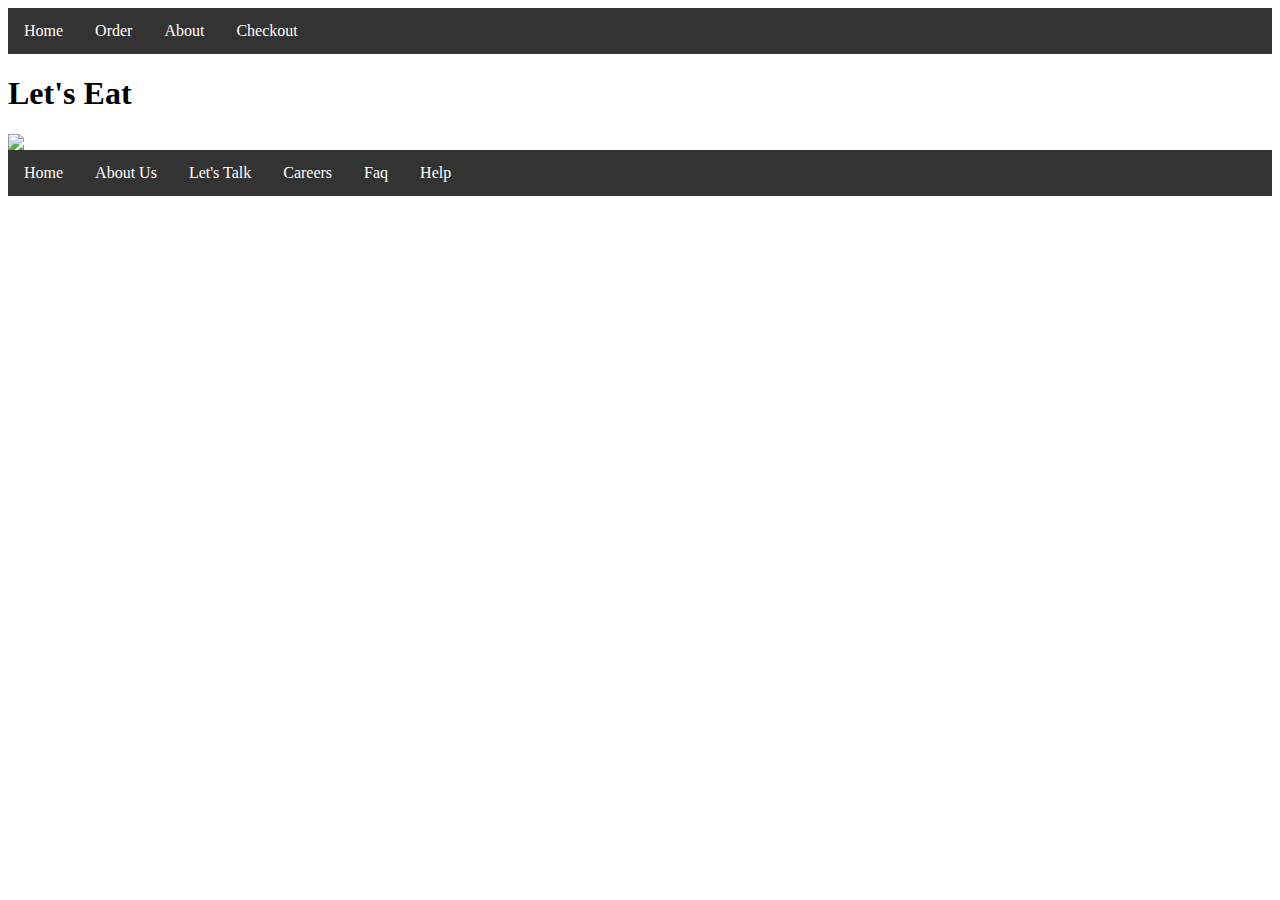
==== index.html @ 1c3ea47b "first commit" ====
<style>
ul {
    list-style-type: none;
    margin: 0;
    padding: 0;
    overflow: hidden;
    background-color: #333;
}

li {
    float: left;
}

li a {
    display: block;
    color: white;
    text-align: center;
    padding: 14px 16px;
    text-decoration: none;
}

li a:hover {
    background-color: #111;
}
</style>
</head>
<body>
  <ul>
    <li><a class="active" href="#home">Home</a></li>
    <li><a href="#news">Order</a></li>
    <li><a href="#about">About</a></li>
    <li><a href="#checkout">Checkout</a></li>
  </ul>

<div class="dropdown">
  <div class="dropdown-content">
  </div>
</div>
<html>
  <head></head>
    <body>
    <header>
      <h1>Let's Eat </h1>
    </header>
    <nav>
        <img src="image/letseat.jpg" /> <br />
      <ul>
        <li><a href="index.html">Home</a></li>
        <li><a href="about.html">About Us</a></li>
        <li><a href="#Let'sTalk">Let's Talk</a></li>
        <li><a href=#careers>Careers</a></li>
        <li><a href=#faq>Faq</a></li>
        <li><a href=#help>Help</a></li>
      </ul>
    </nav>
    <section>
    <p></p>
  </section>
      </body>
        </html>
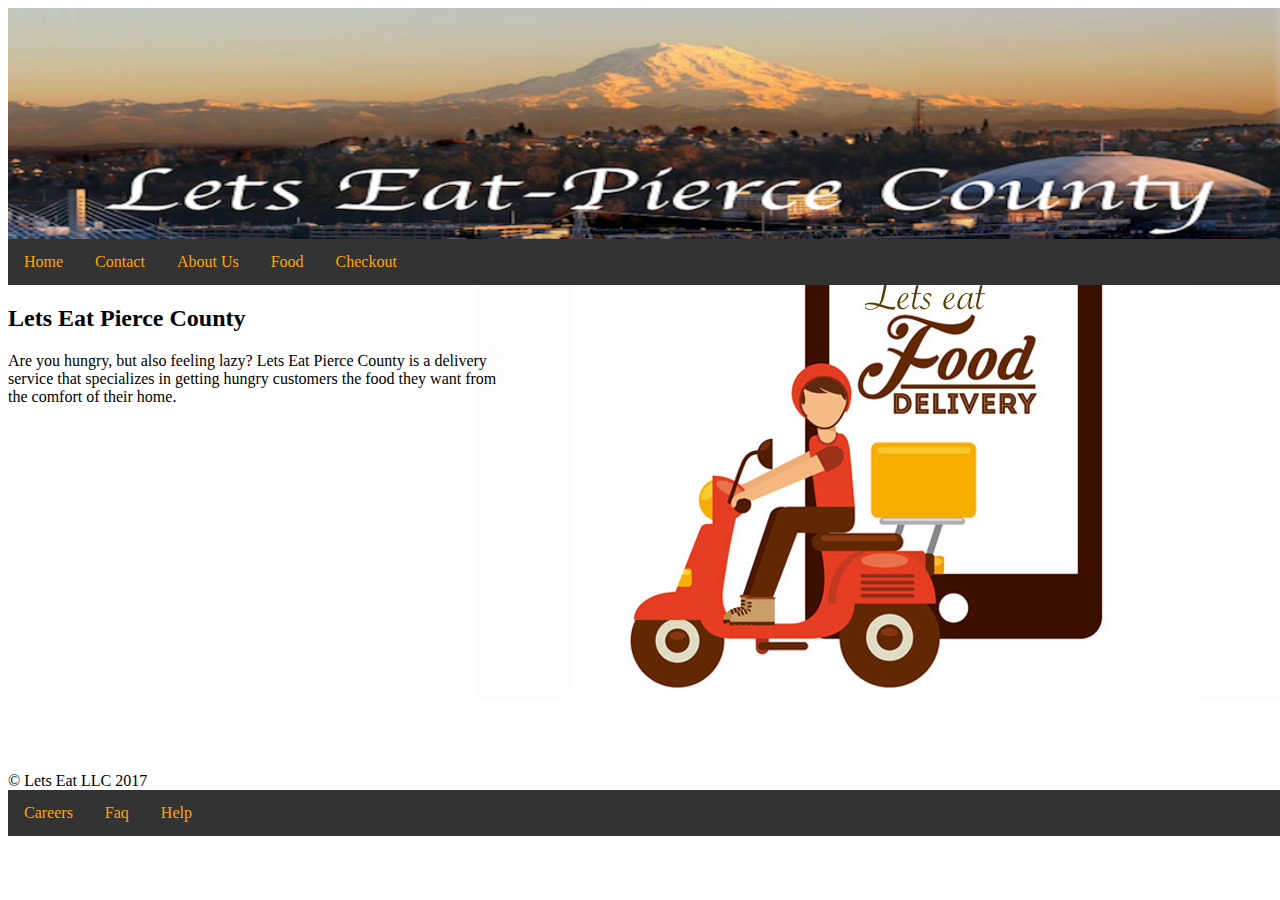
==== commit 7ab27455: "first commit" ====
--- a/index.html
+++ b/index.html
@@ -1,60 +1,46 @@
-<style>
-ul {
-    list-style-type: none;
-    margin: 0;
-    padding: 0;
-    overflow: hidden;
-    background-color: #333;
-}
-
-li {
-    float: left;
-}
-
-li a {
-    display: block;
-    color: white;
-    text-align: center;
-    padding: 14px 16px;
-    text-decoration: none;
-}
-
-li a:hover {
-    background-color: #111;
-}
-</style>
+<html>
+<head>
+  <title>Lets Eat</title>
+  <link rel="stylesheet" type="text/css" href="index.css">
+  <img src="header.png" style="width:100%; Hight;120">
 </head>
 <body>
+
+<ul>
+  <li><a href="index.html">Home</a></li>
+  <li><a href="#news">Contact</a></li>
+  <li><a href="about.html">About Us</a></li>
+  <li class="dropdown">
+    <a href="javascript:void(0)" class="dropbtn">Food</a>
+    <div class="dropdown-content">
+      <a href="https://menu.wendys.com/en_US/categories/">Wendys</a>
+      <a href="https://www.mcdonalds.com/us/en-us/full-menu.html">McDonalds</a>
+      <a href="http://www.bk.com/menu">Burger King</a>
+      <a href="http://arbys.com/our-menu?gclid=CjwKEAjw85DIBRCy2aT0hPmS1jkSJAC1m9Uv8xZpGwGppw_IdaKVeTNDLD39N6J-uqB1Ja6vq2IhaxoC_Cfw_wcB&gclsrc=aw.ds">Arbys</a>
+      <a href="https://www.tacobell.com/food">Tacobell</a>
+      <a href="http://www.tacotime.com/food/">Taco Time</a>
+      <a href="https://tacodelmar.com/menu/">Taco Del Mar</a>
+      <a href="https://www.papamurphys.com/menu#menuBannerPopup">Papa Murphys</a>
+    </div>
+    <li><a href="#checkout">Checkout</a></li>
+  </li>
+</ul>
+  <header>
+    <h2>Lets Eat Pierce County</h2>
+  </header>
+<section>
+  <div><p>
+Are you hungry, but also feeling lazy? Lets Eat Pierce County is a delivery service that specializes in getting hungry customers the food they want from the comfort of their home.
+  </p></div>
+<iframe src="https://www.google.com/maps/embed?pb=!1m16!1m12!1m3!1d75721.63780842409!2d-122.48356589619551!3d47.14834496004924!2m3!1f0!2f0!3f0!3m2!1i1024!2i768!4f13.1!2m1!1sfast+Food+in+pierce+county+wa!5e0!3m2!1sen!2sus!4v1493499362857" width="400" height="350" frameborder="0" style="border:0" allowfullscreen></iframe>
+</section>
+</body>
+</html>
+<footer>
+  &#169; Lets Eat LLC 2017
   <ul>
-    <li><a class="active" href="#home">Home</a></li>
-    <li><a href="#news">Order</a></li>
-    <li><a href="#about">About</a></li>
-    <li><a href="#checkout">Checkout</a></li>
+    <li><a href=#careers>Careers</a></li>
+    <li><a href="home.html">Faq</a></li>
+    <li><a href=#help>Help</a></li>
   </ul>
-
-<div class="dropdown">
-  <div class="dropdown-content">
-  </div>
-</div>
-<html>
-  <head></head>
-    <body>
-    <header>
-      <h1>Let's Eat </h1>
-    </header>
-    <nav>
-        <img src="image/letseat.jpg" /> <br />
-      <ul>
-        <li><a href="index.html">Home</a></li>
-        <li><a href="about.html">About Us</a></li>
-        <li><a href="#Let'sTalk">Let's Talk</a></li>
-        <li><a href=#careers>Careers</a></li>
-        <li><a href=#faq>Faq</a></li>
-        <li><a href=#help>Help</a></li>
-      </ul>
-    </nav>
-    <section>
-    <p></p>
-  </section>
-      </body>
-        </html>
+</footer>
--- a/index.css
+++ b/index.css
@@ -0,0 +1,61 @@
+div{
+  width: 40%;
+}
+ul {
+    list-style-type: none;
+    margin: 0;
+    padding: 0;
+    overflow: hidden;
+    background-color: #333;
+}
+
+li {
+    float: left;
+}
+
+li a, .dropbtn {
+    display: inline-block;
+    color: orange;
+    text-align: center;
+    padding: 14px 16px;
+    text-decoration: none;
+}
+
+li a:hover, .dropdown:hover .dropbtn {
+    background-color: red;
+}
+
+li.dropdown {
+    display: inline-block;
+}
+
+.dropdown-content {
+    display: none;
+    position: absolute;
+    background-color: #333;
+    min-width: 160px;
+    box-shadow: 0px 8px 16px 0px rgba(0,0,0,0.2);
+    z-index: 1;
+}
+
+.dropdown-content a {
+    color: orange;
+    padding: 12px 16px;
+    text-decoration: none;
+    display: block;
+    text-align: left;
+}
+
+.dropdown-content a:hover {background-color: #f1f1f1}
+
+.dropdown:hover .dropdown-content {
+    display: block;
+}
+
+body {
+    background-image: url("letseat.jpg");
+    background-repeat: no-repeat;
+    background-position: Right Center;
+    margin-right: 0px;
+    background-attachment: fixed;
+}
